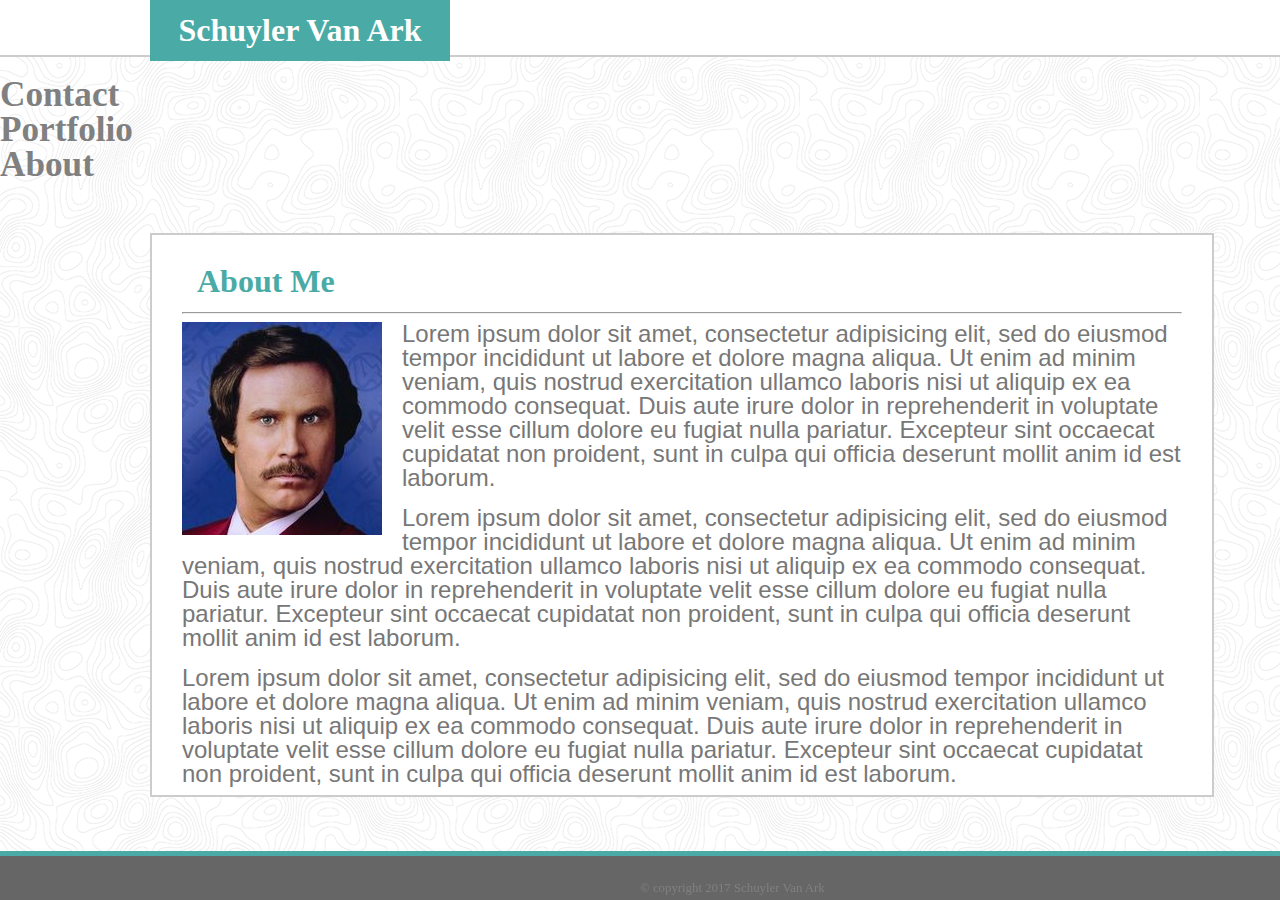
==== index.html @ 672801de "broken" ====
<!DOCTYPE html>
<html class lang="en">
<head>
	<meta charset="UTF-8">
	<title>Schuyler Van Ark's Portfolio</title>
	<link rel="stylesheet" type="text/css" href="./assets/css/reset.css">
	<link rel="stylesheet" type="text/css" href="./assets/css/style.css">
</head>

<body background="./assets/images/topography/topography.png">
	<div class="Header">
		<header>
			<h1>Schuyler Van Ark</h1>
		</header>
		<div>
			<div class="links">
				<a href="./contact.html" style="text-decoration: none;"><h4>Contact</h4></a>
			</div>
			<div class="links borders">
				<a href="./portfolio.html" style="text-decoration: none;" id="link"><h4>Portfolio</h4></a>
			</div>
			<div class="links">
				<a href="./index.html" style="text-decoration: none;"><h4>About</h4></a>
			</div>
		</div>
	</div>
	<div class="Main">
		<div class="box-1">
			<h2>About Me</h2><hr>
			<section>
					<figure>
					<img src="./assets/images/Ron_burgundy.jpg">
					</figure>
					<p>Lorem ipsum dolor sit amet, consectetur adipisicing elit, sed do eiusmod tempor incididunt ut labore et dolore magna aliqua. Ut enim ad minim veniam, quis nostrud exercitation ullamco laboris nisi ut aliquip ex ea commodo consequat. Duis aute irure dolor in reprehenderit in voluptate velit esse cillum dolore eu fugiat nulla pariatur. Excepteur sint occaecat cupidatat non proident, sunt in culpa qui officia deserunt mollit anim id est laborum.</p><br>
					<p>Lorem ipsum dolor sit amet, consectetur adipisicing elit, sed do eiusmod tempor incididunt ut labore et dolore magna aliqua. Ut enim ad minim veniam, quis nostrud exercitation ullamco laboris nisi ut aliquip ex ea commodo consequat. Duis aute irure dolor in reprehenderit in voluptate velit esse cillum dolore eu fugiat nulla pariatur. Excepteur sint occaecat cupidatat non proident, sunt in culpa qui officia deserunt mollit anim id est laborum.</p><br>
					<p>Lorem ipsum dolor sit amet, consectetur adipisicing elit, sed do eiusmod tempor incididunt ut labore et dolore magna aliqua. Ut enim ad minim veniam, quis nostrud exercitation ullamco laboris nisi ut aliquip ex ea commodo consequat. Duis aute irure dolor in reprehenderit in voluptate velit esse cillum dolore eu fugiat nulla pariatur. Excepteur sint occaecat cupidatat non proident, sunt in culpa qui officia deserunt mollit anim id est laborum.</p>
			</section>
		</div>
		<div class="box-2">
			<h3 id="center">Connect With Me</h3>
			<div>

				<a href="https://stackoverflow.com/users/8580870/s-vanark?tab=profile" target="_blank">
					<img src="./assets/images/stackoverflow.png" class="connect" target="_blank">
				</a>

				<a href="https://www.linkedin.com/in/schuylervanark/" target="_blank">
					<img src="./assets/images/linkedin.png" class="connect">
				</a>

				<a href="https://github.com/SkyVanArk" target="_blank">
					<img src="./assets/images/github.png" class="connect">
				</a>

			</div>	
		</div>
	</div>
</body>
<footer>
	<h5>&copy; copyright 2017 Schuyler Van Ark</h5>
</footer>
</html>
---- assets/css/style.css ----
/*a.navMenu{
	margin: 10px;
	height: 50px;
	padding: 5px;
}*/


h1 {
	position: absolute;
	background-color: #4aaaa5;
	width: 300px;
	font-family: 'Georgia', Times, Times New Roman, serif;
	font-size: 200%;
	color: white;
	font-weight: bold;
	text-align: center;
	padding-top: 14px;
	padding-bottom: 15px;
	margin-left: 150px;
}

h2 {
	color: #4aaaa5;
	font-size: 200%;
	font-weight: bold;
	font-family: 'Georgia', Times, Times New Roman, serif;
	margin-left: 15px;
	margin-bottom: 15px;
}

h3 {
	font-family: 'Georgia', Times, Times New Roman, serif;
	font-size: 150%;
	color: #4aaaa5;
	font-weight: bold;
	text-align: center;
	padding-top: 2%;
	padding-bottom: 13%;
	margin-top: 20px;
}

h4 {
	font-weight: bold;
	font-family:'Georgia', Times, Times New Roman, serif; 
	font-size: 220%;
	color: grey;
}

h5 {
	font-family:'Georgia', Times, Times New Roman, serif; 
	font-size: 80%;
	color: grey;
	text-decoration: none;
	position: relative;
	bottom: 100%;
	left: 50%;
/*	transform: translateY(-50%); */
}

header{
	margin-bottom: 20px;
	color: #333;
	background: #fff;
	height: 55px;
	border-bottom: 2px solid;
	border-color: #cccccc;

}

div.mainHeader{
	background-color: #ffffff;
	border: none;
	max-width: 960px;
	margin: 0 auto;
}

h1.headerName{
	background-color: #4aaaa5;
	font-size: 2em;
	color: #eee;
	padding: 15px;
	text-align: center;
	padding-top: 10px;
	-webkit-box-sizing: border-box;
  -moz-box-sizing: border-box;
	box-sizing: border-box;
  float: left;
}

.inline{
	display: inline;
}

.navBar{
	float: right;
	margin-top: 20px;
}

a.navMenu{
	margin: 10px;
  padding-top: 10px;
  top: 10%;
}

a.border{
	border-right: 1px solid;
  border-left: 1px solid;
  border-color: #cccccc;
  padding-right: 20px;
  padding-left: 20px;
}

.standardFont{
	color: #777777;
	line-height: 150%;
}

figure {
	float: left;
}

p {
	color: #777777;
	font-size: 150%;
	font-family: 'Arial', 'Helvetica Neue', Helvetica, sans-serif;
}
.navtext {
	font-weight: bold;
	font-family:'Georgia', Times, Times New Roman, serif; 
	font-size: 220%;
	color: grey;
}
.bar

.links {
	float: right;
	margin-top: 20px;
	/*display: inline;
	margin: 10px;
	padding-top: 10px;
 	top: 10%;
 	width: 33%;*/
/*	float: right;
    padding: 15px;
    color: #777777 ;
    font-family: 'Georgia', Times, Times New Roman, serif;
    height: 50px;
    font-weight: strong;*/
    /*margin-right:1%;*/
}

/*.Header {
	background-color: white;
	height: 58px;
	top: 0px;
    margin:0px;  
    padding: 0px 2px 2px 3px;    
    border-width: 2px;
    border-bottom-width:2px;
    border-bottom-color:#CCCCCC;
    border-bottom-style: solid;
    width: 100%;
}*/
.name {
	background-color: #4aaaa5;
	font-size: 2em;
	color: #eee;
	padding-top: 18px;
	padding-bottom: 19px;
	text-align: center;
	padding-top: 10px;
	-webkit-box-sizing: border-box;
  	-moz-box-sizing: border-box;
	box-sizing: border-box;
    float: left;
}
.Main {
	position: relative;
	clear:both;
	width: 960px;
}
.box-1 {
	clear: both;
	float: left;
	position: absolute;
	left: 150px;
	right: 200px;
	width: 1000px;
	height: 500px;
	top: 50px;
	background: white;
	padding: 30px;
	border-width:2px;
    border-color:#CCCCCC;
    border-style: solid;
}

.box-2 {
	background-color: white;
	width: 270px;
	height: 200px;
	float: right;
	border-width:2px;
    border-color:#CCCCCC;
    border-style: solid;
    position: relative;
    left: 650px;
    top: 50px;
}

.connect {
	width: 60px;
	margin-left: 12px;
	margin-right: 12px;
}

footer {
	clear: both;
	padding-top: 35px;
	height: 1%;
	width: 100%;
	background-color: #666666;
	border-top: 5px solid;
	border-color: #4aaaa5;
	position: fixed;
	bottom: 0;
	left: 0;
	margin-top: 40px
}

figure {
	margin-right: 20px;
}

a.inline{
	display: inline;
}


#center {
	text-align: center;
}

.message1{
	margin-bottom: 20px;
}

.message2 {
	padding-bottom: 250px;
}

#box-portfolio {
	clear: both;
	position: absolute;
	left: 150px;
	right: 200px;
	width: 1000px;
	height: 1000px;
	top: 50px;
	bottom: 0;
	background: white;
	padding: 30px;
	border-width:2px;
    border-color:#CCCCCC;
    border-style: solid;
    overflow: auto;
    margin-bottom: 300px;
}
.column1 {
    width: 40%;
    padding-right: 10px;
    position: absolute;
  	margin-left: 0;
}
.column2 {
    width: 40%;
    padding: 10px;
	position:absolute;
	right: 0;
}

.column1 img {
    margin-top: 12px;
    margin-left: 20px;
    width: 100%;
}

.column2 img {
    margin-top: 12px;
    width: 100%;
    margin-left 20px;
}
.border {
	border-left: 5px solid;
	border-right: 5px solid;
}





.parent {
	position: relative;

}




.middle {
  transition: .5s ease;
  opacity: 0;
  position: absolute;
  top: 50%;
  left: 40%;
  transform: translate(-50%, -50%);
  -ms-transform: translate(-50%, -50%);
  z-index: 1000;
}

.parent:hover .middle {
	opacity: 1;
}

.parent:hover .image {
	opacity: 0.3;
}

.text {
	background-color: #4CAF50;
	color: white;
	font-size: 16px;
	padding: 16px 32px;
}
.image:hover {
	opacity: 0.3;
}

.image {
	opacity: 1;
	display: block;
	width: 100%;
	height: auto;
	transition: .5s ease;
	backface-visibility: hidden;
}
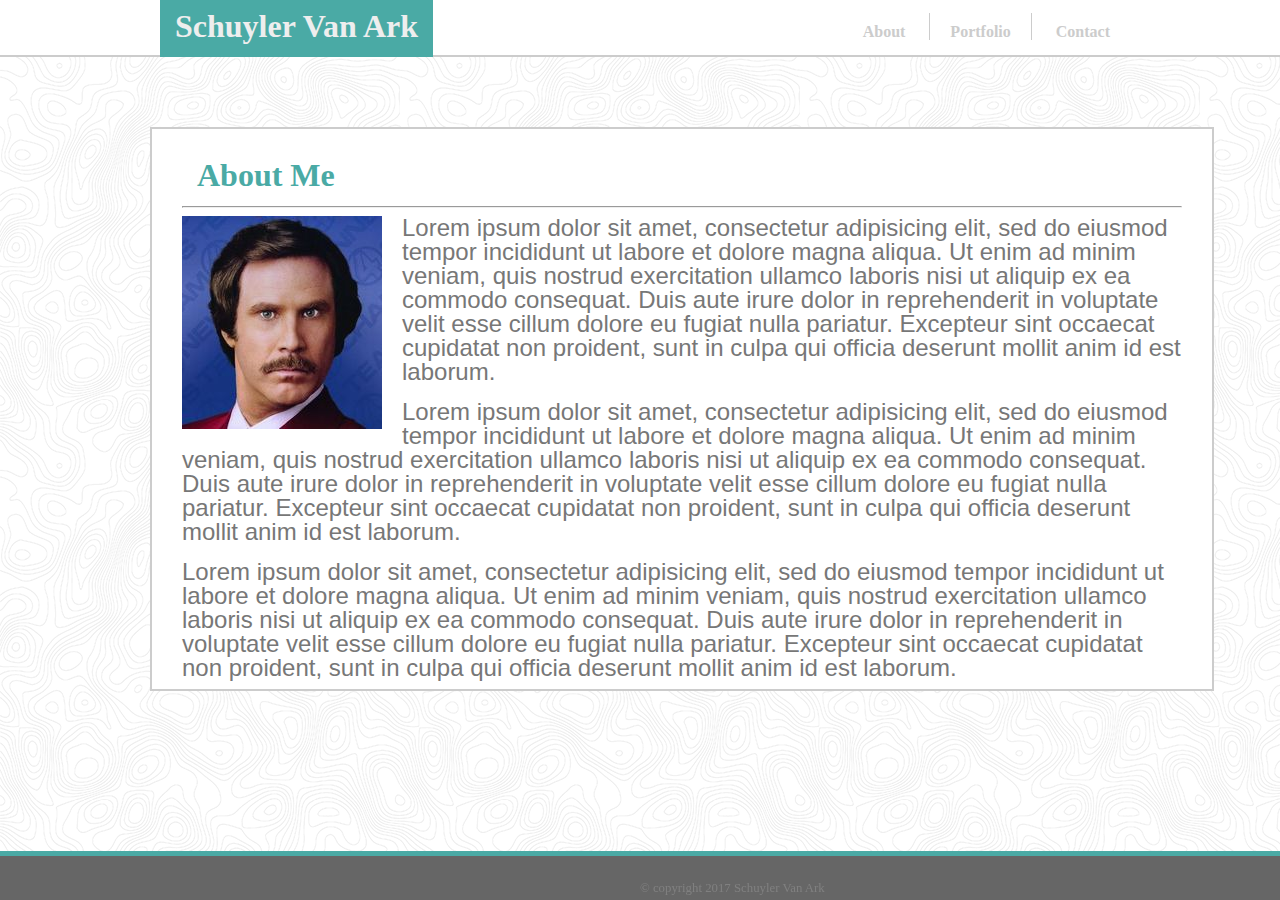
==== commit 12c10ed8: "Header updates and logo href updates" ====
--- a/index.html
+++ b/index.html
@@ -8,22 +8,18 @@
 </head>
 
 <body background="./assets/images/topography/topography.png">
-	<div class="Header">
-		<header>
-			<h1>Schuyler Van Ark</h1>
-		</header>
-		<div>
-			<div class="links">
-				<a href="./contact.html" style="text-decoration: none;"><h4>Contact</h4></a>
-			</div>
-			<div class="links borders">
-				<a href="./portfolio.html" style="text-decoration: none;" id="link"><h4>Portfolio</h4></a>
-			</div>
-			<div class="links">
-				<a href="./index.html" style="text-decoration: none;"><h4>About</h4></a>
+	<!-- <div class="Header"> -->
+	<header>
+		<div class="mainHeader">
+		    <h1 class="headerName inline">Schuyler Van Ark</h1>
+		    <div class="navBar">
+			    <a href="./index.html" class="standardFont navMenu inline">About</a>
+			    <a href="./portfolio.html" class="standardFont navMenu border inline">Portfolio</a>
+			    <a href="./contact.html" class="standardFont navMenu inline">Contact</a>
 			</div>
 		</div>
-	</div>
+	</header>
+	<!-- </div> -->
 	<div class="Main">
 		<div class="box-1">
 			<h2>About Me</h2><hr>
@@ -40,15 +36,15 @@
 			<h3 id="center">Connect With Me</h3>
 			<div>
 
-				<a href="https://stackoverflow.com/users/8580870/s-vanark?tab=profile" target="_blank">
+				<a href="https://stackoverflow.com/users/8580870/s-vanark?tab=profile" target="_blank" class="connectLink">
 					<img src="./assets/images/stackoverflow.png" class="connect" target="_blank">
 				</a>
 
-				<a href="https://www.linkedin.com/in/schuylervanark/" target="_blank">
+				<a href="https://www.linkedin.com/in/schuylervanark/" target="_blank" class="connectLink" class="connectLink">
 					<img src="./assets/images/linkedin.png" class="connect">
 				</a>
 
-				<a href="https://github.com/SkyVanArk" target="_blank">
+				<a href="https://github.com/SkyVanArk" target="_blank" class="connectLink">
 					<img src="./assets/images/github.png" class="connect">
 				</a>
 
--- a/assets/css/style.css
+++ b/assets/css/style.css
@@ -10,7 +10,7 @@
 h1 {
 	position: absolute;
 	background-color: #4aaaa5;
-	width: 300px;
+	/*width: 300px;*/
 	font-family: 'Georgia', Times, Times New Roman, serif;
 	font-size: 200%;
 	color: white;
@@ -18,7 +18,7 @@
 	text-align: center;
 	padding-top: 14px;
 	padding-bottom: 15px;
-	margin-left: 150px;
+	/*margin-left: 150px;*/
 }
 
 h2 {
@@ -69,6 +69,8 @@
 
 }
 
+
+
 div.mainHeader{
 	background-color: #ffffff;
 	border: none;
@@ -84,13 +86,20 @@
 	text-align: center;
 	padding-top: 10px;
 	-webkit-box-sizing: border-box;
-  -moz-box-sizing: border-box;
+  	-moz-box-sizing: border-box;
 	box-sizing: border-box;
-  float: left;
-}
+  	float: left;
+}
+
+
 
 .inline{
 	display: inline;
+}
+
+.standardFont{
+	color: #777777;
+	line-height: 150%;
 }
 
 .navBar{
@@ -100,21 +109,23 @@
 
 a.navMenu{
 	margin: 10px;
-  padding-top: 10px;
-  top: 10%;
-}
+  	padding-top: 10px;
+  	top: 10%;
+}
+
+a.navMenu:link{
+  text-decoration: none;
+  font-weight: bold;
+  background-color: #fff;
+  color: #cccccc;
+  }
 
 a.border{
 	border-right: 1px solid;
-  border-left: 1px solid;
-  border-color: #cccccc;
-  padding-right: 20px;
-  padding-left: 20px;
-}
-
-.standardFont{
-	color: #777777;
-	line-height: 150%;
+  	border-left: 1px solid;
+  	border-color: #cccccc;
+  	padding-right: 20px;
+  	padding-left: 20px;
 }
 
 figure {
@@ -216,6 +227,10 @@
 	margin-right: 12px;
 }
 
+a.connectLink{
+	text-decoration: none;
+}
+
 footer {
 	clear: both;
 	padding-top: 35px;
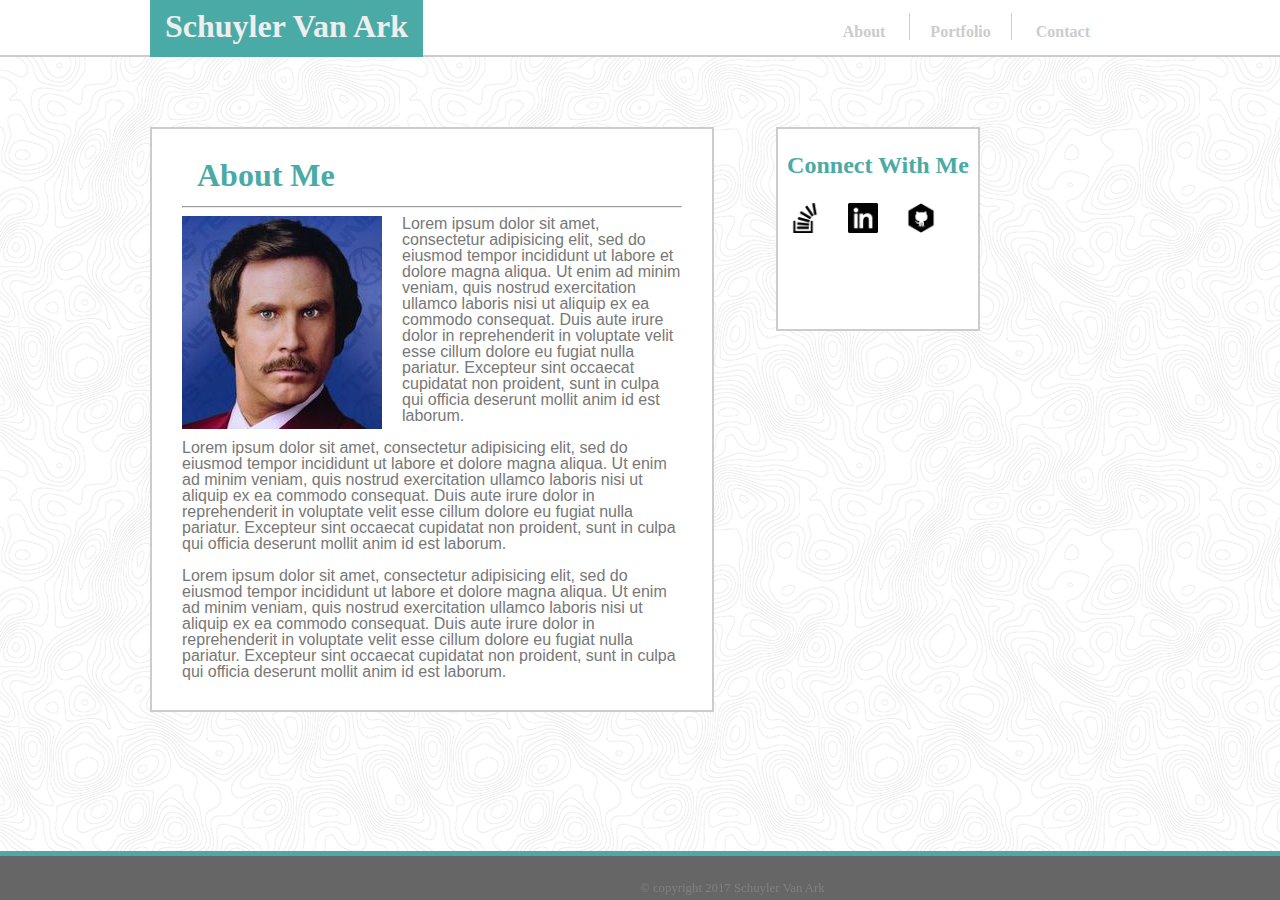
==== commit c6e32615: "unfortunately bad responsive portfolio" ====
--- a/index.html
+++ b/index.html
@@ -2,6 +2,7 @@
 <html class lang="en">
 <head>
 	<meta charset="UTF-8">
+	<meta name="viewport" content="width=device-width, initial-scale=1.0">
 	<title>Schuyler Van Ark's Portfolio</title>
 	<link rel="stylesheet" type="text/css" href="./assets/css/reset.css">
 	<link rel="stylesheet" type="text/css" href="./assets/css/style.css">
@@ -32,24 +33,25 @@
 					<p>Lorem ipsum dolor sit amet, consectetur adipisicing elit, sed do eiusmod tempor incididunt ut labore et dolore magna aliqua. Ut enim ad minim veniam, quis nostrud exercitation ullamco laboris nisi ut aliquip ex ea commodo consequat. Duis aute irure dolor in reprehenderit in voluptate velit esse cillum dolore eu fugiat nulla pariatur. Excepteur sint occaecat cupidatat non proident, sunt in culpa qui officia deserunt mollit anim id est laborum.</p>
 			</section>
 		</div>
-		<div class="box-2">
-			<h3 id="center">Connect With Me</h3>
-			<div>
+		
+	</div>
+	<div class="box-2">
+		<h3 id="center">Connect With Me</h3>
+		<div>
 
-				<a href="https://stackoverflow.com/users/8580870/s-vanark?tab=profile" target="_blank" class="connectLink">
-					<img src="./assets/images/stackoverflow.png" class="connect" target="_blank">
-				</a>
+			<a href="https://stackoverflow.com/users/8580870/s-vanark?tab=profile" target="_blank" class="connectLink">
+				<img src="./assets/images/stackoverflow.png" class="connect" target="_blank">
+			</a>
 
-				<a href="https://www.linkedin.com/in/schuylervanark/" target="_blank" class="connectLink" class="connectLink">
-					<img src="./assets/images/linkedin.png" class="connect">
-				</a>
+			<a href="https://www.linkedin.com/in/schuylervanark/" target="_blank" class="connectLink" class="connectLink">
+				<img src="./assets/images/linkedin.png" class="connect">
+			</a>
 
-				<a href="https://github.com/SkyVanArk" target="_blank" class="connectLink">
-					<img src="./assets/images/github.png" class="connect">
-				</a>
+			<a href="https://github.com/SkyVanArk" target="_blank" class="connectLink">
+			<img src="./assets/images/github.png" class="connect">
+			</a>
 
-			</div>	
-		</div>
+		</div>	
 	</div>
 </body>
 <footer>
--- a/assets/css/style.css
+++ b/assets/css/style.css
@@ -19,6 +19,7 @@
 	padding-top: 14px;
 	padding-bottom: 15px;
 	/*margin-left: 150px;*/
+	left: 150px;
 }
 
 h2 {
@@ -105,6 +106,8 @@
 .navBar{
 	float: right;
 	margin-top: 20px;
+	position: absolute;
+	right: 180px
 }
 
 a.navMenu{
@@ -143,7 +146,6 @@
 	font-size: 220%;
 	color: grey;
 }
-.bar
 
 .links {
 	float: right;
@@ -199,7 +201,7 @@
 	left: 150px;
 	right: 200px;
 	width: 1000px;
-	height: 500px;
+
 	top: 50px;
 	background: white;
 	padding: 30px;
@@ -217,8 +219,8 @@
     border-color:#CCCCCC;
     border-style: solid;
     position: relative;
-    left: 650px;
     top: 50px;
+    right: -650px;
 }
 
 .connect {
@@ -361,3 +363,57 @@
 	transition: .5s ease;
 	backface-visibility: hidden;
 }
+
+
+/*Here I tried to get the boxes to shrink together but I was having trouble getting the header to shrink appropriately*/
+@media only screen and (max-width: 1660px) {
+    p{
+   		font-size: 100%
+    }
+    .box-1 {
+    	width: 500px;
+    }
+    .box-2 {
+    	width: 200px;
+    	right: 300px;
+    }
+    .connect {
+    	width: 30px;
+    }
+}
+
+/*I had to add several more media queries than required to account for some mistakes I made in my original build*/
+@media only screen and (max-width: 1230px) {
+    .box-2 {
+    	width: 200px;
+    	right: 25px;
+    }
+    .navbar {
+    	clear: both;
+    }
+}
+
+@media only screen and (max-width: 938px) {
+   .navBar{
+	float: right;
+	margin-top: 20px;
+	position: absolute;
+	top: 50px;
+	/*margin: 20px 60px 20px 60px;*/
+	background-color: white;
+	left: 160px;
+}
+    .box-2 {
+    	position: relative;
+    	top: 700px;
+    	left: -300px;
+    }
+}
+
+@media only screen and (max-width: 768px) {
+
+}
+}
+@media only screen and (max-width: 640px) {
+
+}
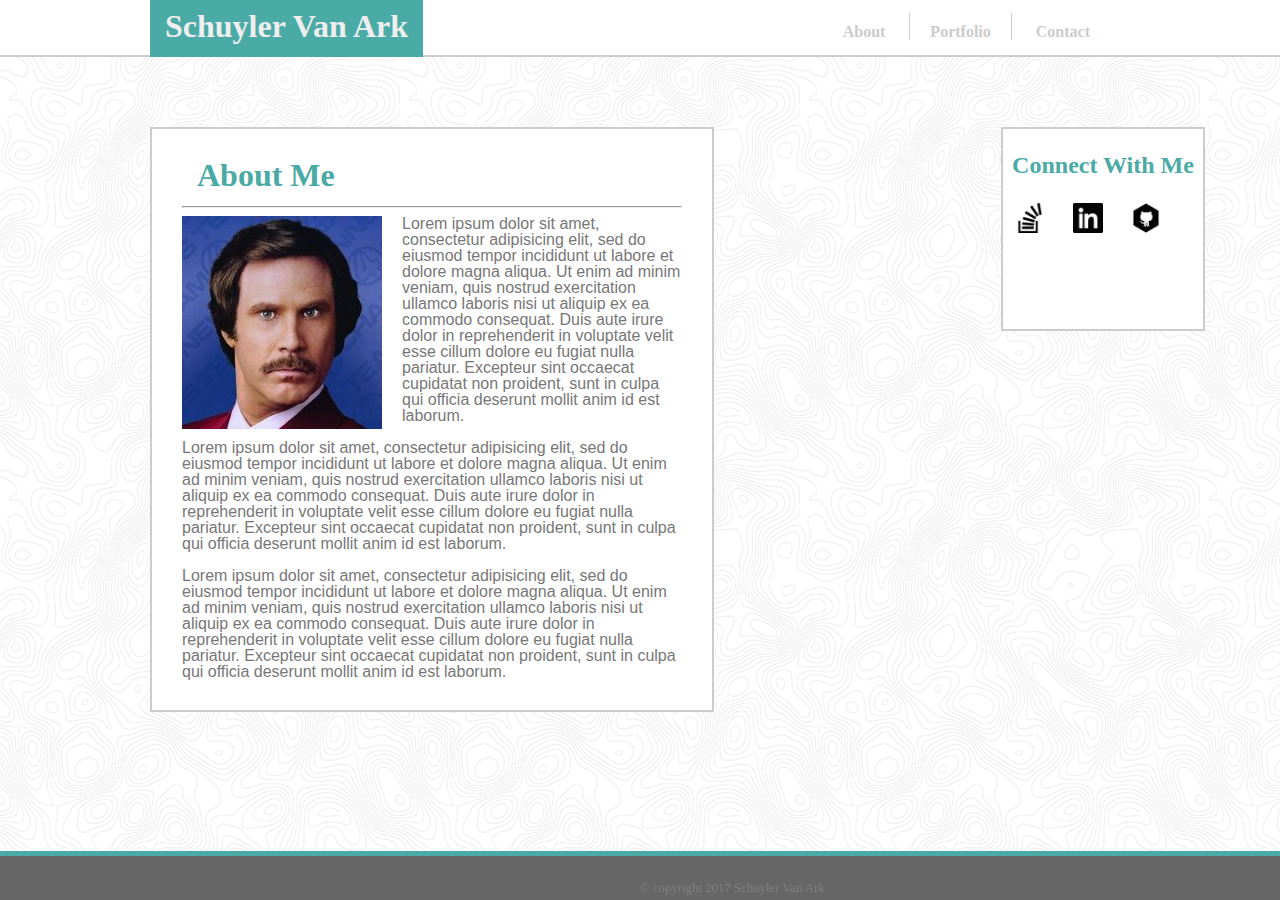
==== commit bf8925fb: "trying this again" ====
--- a/index.html
+++ b/index.html
@@ -33,11 +33,14 @@
 					<p>Lorem ipsum dolor sit amet, consectetur adipisicing elit, sed do eiusmod tempor incididunt ut labore et dolore magna aliqua. Ut enim ad minim veniam, quis nostrud exercitation ullamco laboris nisi ut aliquip ex ea commodo consequat. Duis aute irure dolor in reprehenderit in voluptate velit esse cillum dolore eu fugiat nulla pariatur. Excepteur sint occaecat cupidatat non proident, sunt in culpa qui officia deserunt mollit anim id est laborum.</p>
 			</section>
 		</div>
+
 		
 	</div>
-	<div class="box-2">
+
+	<!-- had to add in line style, otherwise it didnt want to behave like the div on my other two pages for some reason... -->
+	<div class="box-2" style="position: relative; left: -75px;">
 		<h3 id="center">Connect With Me</h3>
-		<div>
+		<div class="images">
 
 			<a href="https://stackoverflow.com/users/8580870/s-vanark?tab=profile" target="_blank" class="connectLink">
 				<img src="./assets/images/stackoverflow.png" class="connect" target="_blank">
@@ -48,7 +51,7 @@
 			</a>
 
 			<a href="https://github.com/SkyVanArk" target="_blank" class="connectLink">
-			<img src="./assets/images/github.png" class="connect">
+				<img src="./assets/images/github.png" class="connect">
 			</a>
 
 		</div>	
